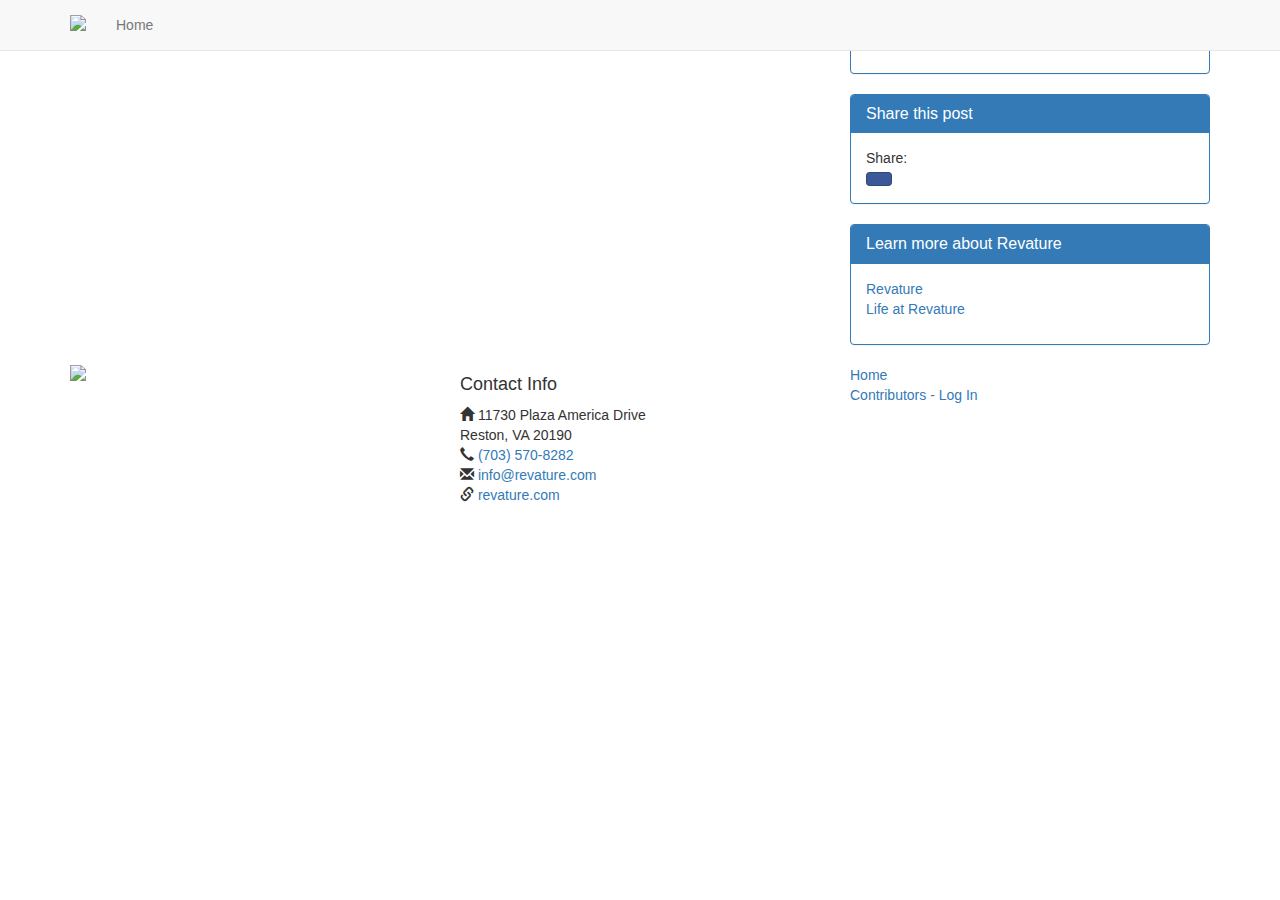
==== src/main/resources/template.html @ 5d4fbcf0 "remove search from template" ====
<!doctype html>
<html>
<head>
<title>Revature Blog</title>
<link rel="stylesheet" href="https://maxcdn.bootstrapcdn.com/bootstrap/3.3.7/css/bootstrap.min.css" integrity="sha384-BVYiiSIFeK1dGmJRAkycuHAHRg32OmUcww7on3RYdg4Va+PmSTsz/K68vbdEjh4u" crossorigin="anonymous">
<script src="https://code.jquery.com/jquery-2.2.4.min.js" integrity="sha256-BbhdlvQf/xTY9gja0Dq3HiwQF8LaCRTXxZKRutelT44=" crossorigin="anonymous"></script>
<script src="https://maxcdn.bootstrapcdn.com/bootstrap/3.3.7/js/bootstrap.min.js" integrity="sha384-Tc5IQib027qvyjSMfHjOMaLkfuWVxZxUPnCJA7l2mCWNIpG9mGCD8wGNIcPD7Txa" crossorigin="anonymous"></script>
<link href="https://fonts.googleapis.com/css?family=Source+Sans+Pro" rel="stylesheet">
<link href="http://blogs.pjw6193.tech/content/resources/css/main.css" rel="stylesheet">
<link href="http://blogs.pjw6193.tech/content/resources/css/bootstrap-social.css" rel="stylesheet" >
<object>
<meta http-equiv="Content-Type" content="text/html; charset=ISO-8859-1">
<span class="url-link">
</span>
<meta property="og:type" content="article" />
<span class="url-title">
</span>
<span class="url-description">
</span>
<meta property="og:image" content="http://blogs.pjw6193.tech/resources/img/rev-brand.png" alt="default logo" />
<meta property="og:image:width" content="450" />
<meta property="og:image:height" content="298" />
<meta property="fb:app_id" content="1070815552954243"/>
</object>
<!-- LinkedIn Authenticator Token -->
<script src="//platform.linkedin.com/in.js">
    api_key:   77nvk5bz7r4mwj
</script>
<script src="https://use.fontawesome.com/ebec39e24e.js"></script>
<!-- Javascript SDK for FB Comments -->
<div id="fb-root"></div>
<script>(function(d, s, id) {
  var js, fjs = d.getElementsByTagName(s)[0];
  if (d.getElementById(id)) return;
  js = d.createElement(s); js.id = id;
  js.src = "//connect.facebook.net/en_US/sdk.js#xfbml=1&version=v2.7&appId=1070815552954243";
  fjs.parentNode.insertBefore(js, fjs);
}(document, 'script', 'facebook-jssdk'));
</script>
<style>
	.btn-social{position:relative;padding-left:44px;text-align:left;white-space:nowrap;overflow:hidden;text-overflow:ellipsis}.btn-social>:first-child{position:absolute;left:0;top:0;bottom:0;width:32px;line-height:34px;font-size:1.6em;text-align:center;border-right:1px solid rgba(0,0,0,0.2)}
	.btn-facebook{color:#fff;background-color:#3b5998;border-color:rgba(0,0,0,0.2)}.btn-facebook:focus,.btn-facebook.focus{color:#fff;background-color:#2d4373;border-color:rgba(0,0,0,0.2)}
	.btn-facebook:hover{color:#fff;background-color:#2d4373;border-color:rgba(0,0,0,0.2)}
	.btn-facebook:active,.btn-facebook.active,.open>.dropdown-toggle.btn-facebook{color:#fff;background-color:#2d4373;border-color:rgba(0,0,0,0.2)}.btn-facebook:active:hover,.btn-facebook.active:hover,.open>.dropdown-toggle.btn-facebook:hover,.btn-facebook:active:focus,.btn-facebook.active:focus,.open>.dropdown-toggle.btn-facebook:focus,.btn-facebook:active.focus,.btn-facebook.active.focus,.open>.dropdown-toggle.btn-facebook.focus{color:#fff;background-color:#23345a;border-color:rgba(0,0,0,0.2)}
	.btn-facebook:active,.btn-facebook.active,.open>.dropdown-toggle.btn-facebook{background-image:none}
	.btn-facebook.disabled,.btn-facebook[disabled],fieldset[disabled] .btn-facebook,.btn-facebook.disabled:hover,.btn-facebook[disabled]:hover,fieldset[disabled] .btn-facebook:hover,.btn-facebook.disabled:focus,.btn-facebook[disabled]:focus,fieldset[disabled] .btn-facebook:focus,.btn-facebook.disabled.focus,.btn-facebook[disabled].focus,fieldset[disabled] .btn-facebook.focus,.btn-facebook.disabled:active,.btn-facebook[disabled]:active,fieldset[disabled] .btn-facebook:active,.btn-facebook.disabled.active,.btn-facebook[disabled].active,fieldset[disabled] .btn-facebook.active{background-color:#3b5998;border-color:rgba(0,0,0,0.2)}
	.btn-facebook .badge{color:#3b5998;background-color:#fff}
	.btn-linkedin{color:#fff;background-color:#007bb6;border-color:rgba(0,0,0,0.2)}.btn-linkedin:focus,.btn-linkedin.focus{color:#fff;background-color:#005983;border-color:rgba(0,0,0,0.2)}
	.btn-linkedin:hover{color:#fff;background-color:#005983;border-color:rgba(0,0,0,0.2)}
	.btn-linkedin:active,.btn-linkedin.active,.open>.dropdown-toggle.btn-linkedin{color:#fff;background-color:#005983;border-color:rgba(0,0,0,0.2)}.btn-linkedin:active:hover,.btn-linkedin.active:hover,.open>.dropdown-toggle.btn-linkedin:hover,.btn-linkedin:active:focus,.btn-linkedin.active:focus,.open>.dropdown-toggle.btn-linkedin:focus,.btn-linkedin:active.focus,.btn-linkedin.active.focus,.open>.dropdown-toggle.btn-linkedin.focus{color:#fff;background-color:#00405f;border-color:rgba(0,0,0,0.2)}
	.btn-linkedin:active,.btn-linkedin.active,.open>.dropdown-toggle.btn-linkedin{background-image:none}
	.btn-linkedin.disabled,.btn-linkedin[disabled],fieldset[disabled] .btn-linkedin,.btn-linkedin.disabled:hover,.btn-linkedin[disabled]:hover,fieldset[disabled] .btn-linkedin:hover,.btn-linkedin.disabled:focus,.btn-linkedin[disabled]:focus,fieldset[disabled] .btn-linkedin:focus,.btn-linkedin.disabled.focus,.btn-linkedin[disabled].focus,fieldset[disabled] .btn-linkedin.focus,.btn-linkedin.disabled:active,.btn-linkedin[disabled]:active,fieldset[disabled] .btn-linkedin:active,.btn-linkedin.disabled.active,.btn-linkedin[disabled].active,fieldset[disabled] .btn-linkedin.active{background-color:#007bb6;border-color:rgba(0,0,0,0.2)}
	.btn-linkedin .badge{color:#007bb6;background-color:#fff}
	.btn-twitter{color:#fff;background-color:#55acee;border-color:rgba(0,0,0,0.2)}.btn-twitter:focus,.btn-twitter.focus{color:#fff;background-color:#2795e9;border-color:rgba(0,0,0,0.2)}
	.btn-twitter:hover{color:#fff;background-color:#2795e9;border-color:rgba(0,0,0,0.2)}
	.btn-twitter:active,.btn-twitter.active,.open>.dropdown-toggle.btn-twitter{color:#fff;background-color:#2795e9;border-color:rgba(0,0,0,0.2)}.btn-twitter:active:hover,.btn-twitter.active:hover,.open>.dropdown-toggle.btn-twitter:hover,.btn-twitter:active:focus,.btn-twitter.active:focus,.open>.dropdown-toggle.btn-twitter:focus,.btn-twitter:active.focus,.btn-twitter.active.focus,.open>.dropdown-toggle.btn-twitter.focus{color:#fff;background-color:#1583d7;border-color:rgba(0,0,0,0.2)}
	.btn-twitter:active,.btn-twitter.active,.open>.dropdown-toggle.btn-twitter{background-image:none}
	.btn-twitter.disabled,.btn-twitter[disabled],fieldset[disabled] .btn-twitter,.btn-twitter.disabled:hover,.btn-twitter[disabled]:hover,fieldset[disabled] .btn-twitter:hover,.btn-twitter.disabled:focus,.btn-twitter[disabled]:focus,fieldset[disabled] .btn-twitter:focus,.btn-twitter.disabled.focus,.btn-twitter[disabled].focus,fieldset[disabled] .btn-twitter.focus,.btn-twitter.disabled:active,.btn-twitter[disabled]:active,fieldset[disabled] .btn-twitter:active,.btn-twitter.disabled.active,.btn-twitter[disabled].active,fieldset[disabled] .btn-twitter.active{background-color:#55acee;border-color:rgba(0,0,0,0.2)}
	.btn-twitter .badge{color:#55acee;background-color:#fff}
</style>
<link rel="shortcut icon" type="image/png" href="blogs.pjw6193.tech/content/resources/img/favicon.png"/>
</head>

<body>
<span class="facebook-url">
	</span>
  <nav class="page-navigation navbar navbar-default navbar-fixed-top">
    <div class="container">
      <div class="navbar-header">
        <button type="button" class="navbar-toggle collapsed" data-toggle="collapse" data-target="#bs-example-navbar-collapse-1" aria-expanded="false">
          <span class="sr-only">Toggle navigation</span>
          <span class="icon-bar"></span>
          <span class="icon-bar"></span>
          <span class="icon-bar"></span>
        </button>
        <a class="navbar-brand" href="/"><img src="http://blogs.pjw6193.tech/content/resources/img/rev-brand.png" /></a>
      </div>

      <!-- Collect the nav links, forms, and other content for toggling -->
      <div class="collapse navbar-collapse" id="bs-example-navbar-collapse-1">
        <ul class="nav navbar-nav">
          <li><a href="http://blogs.pjw6193.tech/">Home</a></li>
        </ul>
      </div><!-- /.navbar-collapse -->
    </div><!-- /.container-fluid -->
  </nav>
  <div class="container page-content">
    <div class="row">
      <div class="panel panel-default col-sm-8">
        <div class="post-content">
          <div class="post-heading">
            <div class="post-meta">
              <span class="post-date">
              </span>
              <span class="post-author">
              </span>
            </div>
            <h1 class="post-title">
            </h1>
            <h3 class="post-subtitle">
            </h3>
          </div>
          <div class="post-body">
          </div>

          <div class="post-references-heading">
          </div>
          <div class="post-references-body">
			</div>
          <div class="post-tags">

          </div>
        </div>
        
      </div>
      <div class="col-sm-4">
        <div class="panel panel-primary">
          <div class="panel-heading">
            <h3 class="panel-title">About the Author</h3>
          </div>
          <div class="panel-body">
            <div class="row author">
              <div class="col-xs-12 author-image">
              </div>
              <div class="col-xs-12 author-name text-center">
              </div>
            </div>
            <div class="row">
              <div class="col-xs-12 author-desc">
              </div>
            </div>
          </div>
        </div>
        <div class="panel panel-primary">
          <div class="panel-heading">
            <h3 class="panel-title">Share this post</h3>
          </div>
          <div class="panel-body">
                   <div>Share:</div>
    <span class="linkedin-url">
    </span>
	<a class="btn btn-social-icon btn-facebook" target="_blank" id="shareBtn">
		<span class="fa fa-facebook"></span>
	</a>
	<span class="twitter-url">
	</span>
          </div>
        </div>

        <div class="panel panel-primary">
          <div class="panel-heading">
            <h3 class="panel-title">Learn more about Revature</h3>
          </div>
          <div class="panel-body">
            <ul class="list-unstyled">
              <li><a target="_blank" href="http://revature.com">Revature</a></li>
              <li><a target="_blank" href="http://lifeatrevature.com">Life at Revature</a></li>
            </ul>
          </div>
        </div>
      </div>
      <span class="comments-facebook">
      </span>
    </div>
  </div>
  <div class="footer">
    <div class="container">
	      <div class="row">
	        <div class="col-sm-4">
	          <img class="img-responsive" src="http://blogs.pjw6193.tech/content/resources/img/rev-footer.png" />
	        </div>
	        <div class="col-sm-4">
	        	<h4>Contact Info</h4>
	        	<span class="glyphicon glyphicon-home"></span><span>&nbsp;11730 Plaza America Drive<br>Reston, VA 20190</span><br>
	        	<span class="glyphicon glyphicon-earphone"></span><a href="tel:(703) 570-8282">&nbsp;(703) 570-8282</a><br>
	        	<span class="glyphicon glyphicon-envelope"></span><a href="mailto:info@revature.com">&nbsp;info@revature.com</a><br>
	        	<span class="glyphicon glyphicon-link"></span><a target="_blank" href="http://revature.com">&nbsp;revature.com</a>
	        </div>
	        <div class="col-sm-4">
	        	<a href="http://blogs.pjw6193.tech">Home</a><br>
	        	<a href="http://dev.pjw6193.tech/revblogs/loginPage">Contributors - Log In</a><br>
	        </div>
	      </div>
	  </div>
  </div>
  <script type="text/javascript">
    $(document).ready(function() {
      // scroll nav logic
      var yPos = $(window).scrollTop();
      var maxDelta = 5;
      var didScroll = false;
      var mouseY = 0;
      $(window).scroll(function(e) {
        didScroll = true;
      });
      $(document).mousemove(function(e) {
        mouseY = e.clientY;
      });
      setInterval(function () {
        if (mouseY <= 70) {
          $(".page-navigation").fadeIn(200);
        }
        else if (didScroll) {
          var newYPos = $(window).scrollTop();
          if (Math.abs(yPos-newYPos) >= maxDelta) {
            if (newYPos > yPos) {
              $(".page-navigation").fadeOut(200);
            }
            else {
              $(".page-navigation").fadeIn(200);
            }
          }
          yPos = newYPos;
        }
        didScroll = false;
      }, 250);
    });
  </script>
</body>
<script src="http://blogs.pjw6193.tech/content/resources/js/facebookConnection.js"></script>
</html>
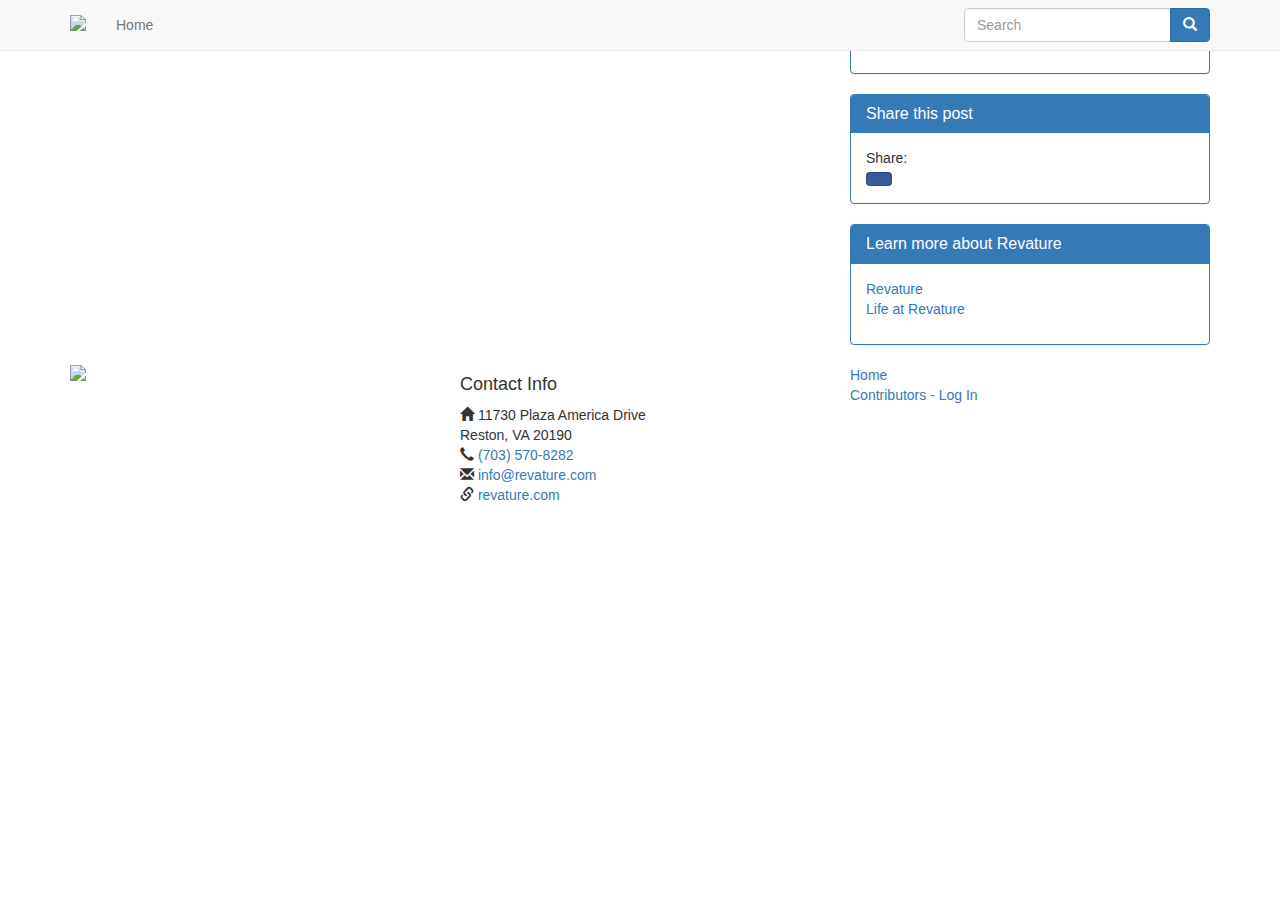
==== commit 9172691d: "Merge pull request #298 from pjw6193/ChrisO9/9/2016" ====
--- a/src/main/resources/template.html
+++ b/src/main/resources/template.html
@@ -58,7 +58,7 @@
 	.btn-twitter.disabled,.btn-twitter[disabled],fieldset[disabled] .btn-twitter,.btn-twitter.disabled:hover,.btn-twitter[disabled]:hover,fieldset[disabled] .btn-twitter:hover,.btn-twitter.disabled:focus,.btn-twitter[disabled]:focus,fieldset[disabled] .btn-twitter:focus,.btn-twitter.disabled.focus,.btn-twitter[disabled].focus,fieldset[disabled] .btn-twitter.focus,.btn-twitter.disabled:active,.btn-twitter[disabled]:active,fieldset[disabled] .btn-twitter:active,.btn-twitter.disabled.active,.btn-twitter[disabled].active,fieldset[disabled] .btn-twitter.active{background-color:#55acee;border-color:rgba(0,0,0,0.2)}
 	.btn-twitter .badge{color:#55acee;background-color:#fff}
 </style>
-<link rel="shortcut icon" type="image/png" href="blogs.pjw6193.tech/content/resources/img/favicon.png"/>
+<link rel="shortcut icon" type="image/png" href="/content/resources/img/favicon.png"/>
 </head>
 
 <body>
@@ -73,7 +73,7 @@
           <span class="icon-bar"></span>
           <span class="icon-bar"></span>
         </button>
-        <a class="navbar-brand" href="/"><img src="http://blogs.pjw6193.tech/content/resources/img/rev-brand.png" /></a>
+        <a class="navbar-brand" href="${pageContext.servletContext.contextPath}/"><img src="http://blogs.pjw6193.tech/content/resources/img/rev-brand.png" /></a>
       </div>
 
       <!-- Collect the nav links, forms, and other content for toggling -->
@@ -81,6 +81,14 @@
         <ul class="nav navbar-nav">
           <li><a href="http://blogs.pjw6193.tech/">Home</a></li>
         </ul>
+        <form class="navbar-form navbar-right">
+          <div class="form-group input-group post-search">
+            <input type="text" class="form-control" placeholder="Search">
+            <span class="input-group-btn">
+              <button class="btn btn-primary"><span class="glyphicon glyphicon-search"></span></button>
+            </span>
+          </div>
+        </form>
       </div><!-- /.navbar-collapse -->
     </div><!-- /.container-fluid -->
   </nav>
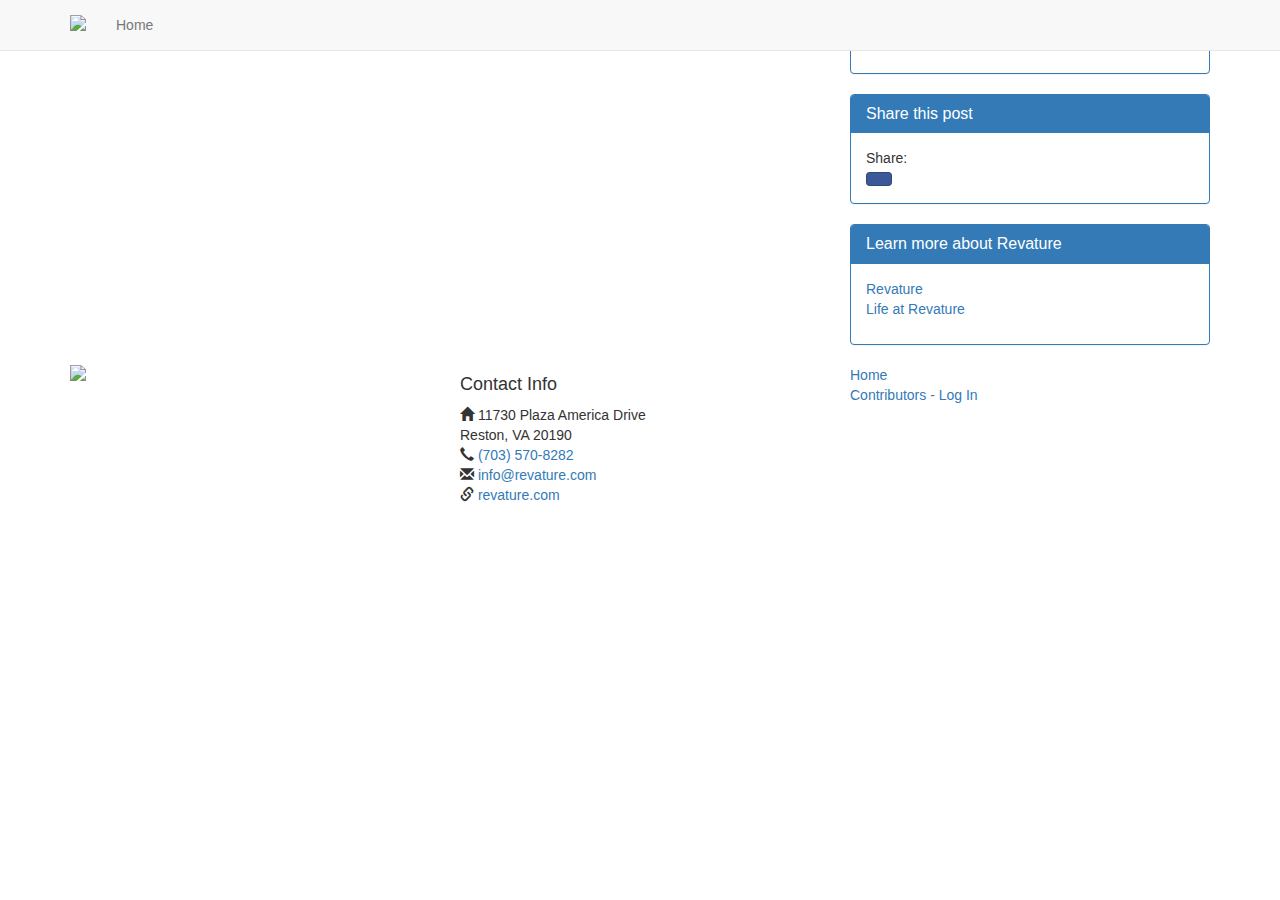
==== commit 100cd227: "Merge branch 'master' of https://github.com/pjw6193/revblogs into LukeB91116" ====
--- a/src/main/resources/template.html
+++ b/src/main/resources/template.html
@@ -8,6 +8,9 @@
 <link href="https://fonts.googleapis.com/css?family=Source+Sans+Pro" rel="stylesheet">
 <link href="http://blogs.pjw6193.tech/content/resources/css/main.css" rel="stylesheet">
 <link href="http://blogs.pjw6193.tech/content/resources/css/bootstrap-social.css" rel="stylesheet" >
+<script src="https://cdnjs.cloudflare.com/ajax/libs/angular.js/1.5.8/angular.min.js"></script>
+<script src="http://blogs.pjw6193.tech/content/resources/js/app.js"></script>
+<script src="http://blogs.pjw6193.tech/content/resources/js/controllers/TagSearchController.js"></script>
 <object>
 <meta http-equiv="Content-Type" content="text/html; charset=ISO-8859-1">
 <span class="url-link">
@@ -61,7 +64,7 @@
 <link rel="shortcut icon" type="image/png" href="/content/resources/img/favicon.png"/>
 </head>
 
-<body>
+<body ng-app="app" ng-controller="TagSearchContoller">
 <span class="facebook-url">
 	</span>
   <nav class="page-navigation navbar navbar-default navbar-fixed-top">
@@ -73,7 +76,7 @@
           <span class="icon-bar"></span>
           <span class="icon-bar"></span>
         </button>
-        <a class="navbar-brand" href="${pageContext.servletContext.contextPath}/"><img src="http://blogs.pjw6193.tech/content/resources/img/rev-brand.png" /></a>
+        <a class="navbar-brand" href="/"><img src="http://blogs.pjw6193.tech/content/resources/img/rev-brand.png" /></a>
       </div>
 
       <!-- Collect the nav links, forms, and other content for toggling -->
@@ -81,14 +84,6 @@
         <ul class="nav navbar-nav">
           <li><a href="http://blogs.pjw6193.tech/">Home</a></li>
         </ul>
-        <form class="navbar-form navbar-right">
-          <div class="form-group input-group post-search">
-            <input type="text" class="form-control" placeholder="Search">
-            <span class="input-group-btn">
-              <button class="btn btn-primary"><span class="glyphicon glyphicon-search"></span></button>
-            </span>
-          </div>
-        </form>
       </div><!-- /.navbar-collapse -->
     </div><!-- /.container-fluid -->
   </nav>
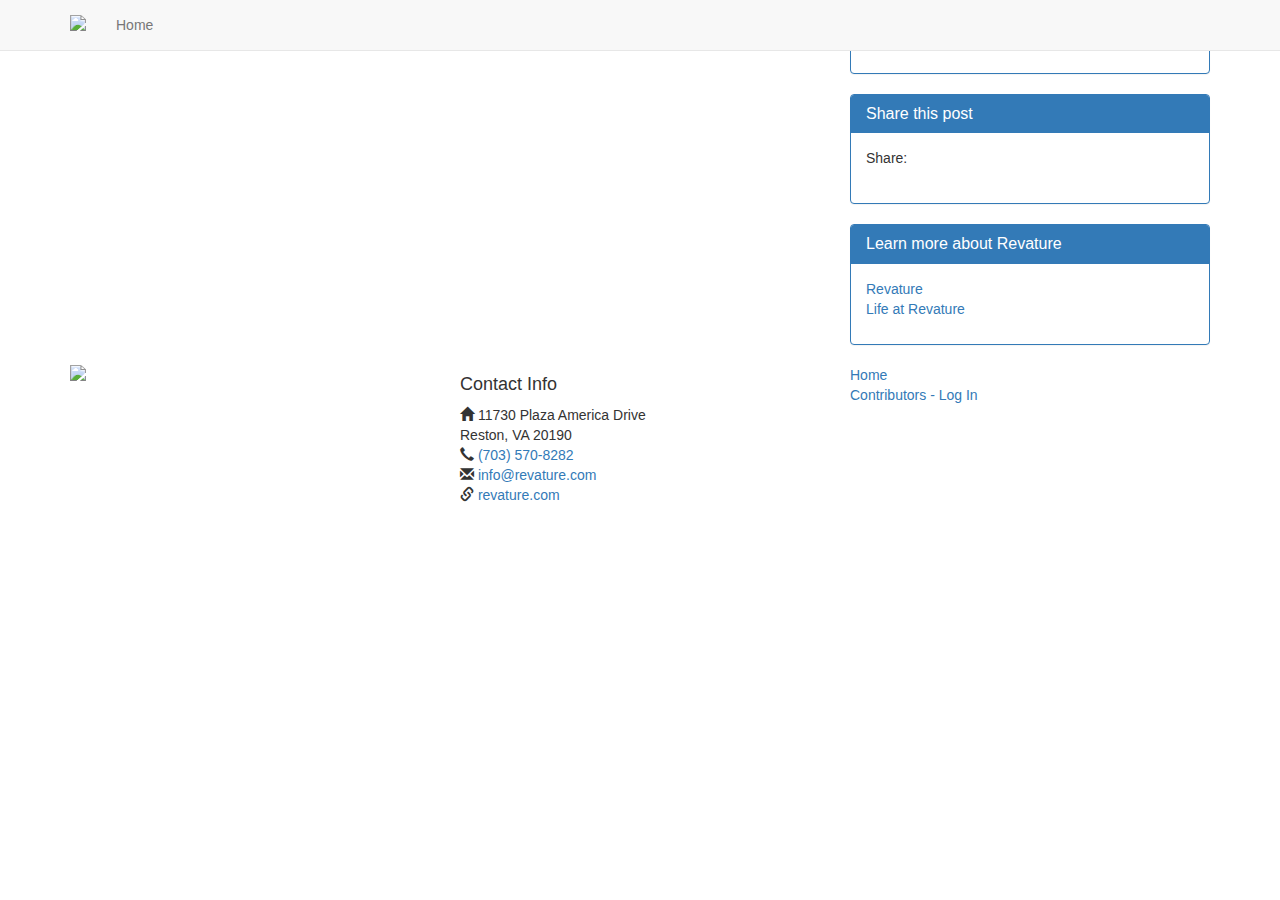
==== commit 79a1acd1: "Merge pull request #314 from pjw6193/nickb" ====
--- a/src/main/resources/template.html
+++ b/src/main/resources/template.html
@@ -39,32 +39,11 @@
   js.src = "//connect.facebook.net/en_US/sdk.js#xfbml=1&version=v2.7&appId=1070815552954243";
   fjs.parentNode.insertBefore(js, fjs);
 }(document, 'script', 'facebook-jssdk'));
-</script>
-<style>
-	.btn-social{position:relative;padding-left:44px;text-align:left;white-space:nowrap;overflow:hidden;text-overflow:ellipsis}.btn-social>:first-child{position:absolute;left:0;top:0;bottom:0;width:32px;line-height:34px;font-size:1.6em;text-align:center;border-right:1px solid rgba(0,0,0,0.2)}
-	.btn-facebook{color:#fff;background-color:#3b5998;border-color:rgba(0,0,0,0.2)}.btn-facebook:focus,.btn-facebook.focus{color:#fff;background-color:#2d4373;border-color:rgba(0,0,0,0.2)}
-	.btn-facebook:hover{color:#fff;background-color:#2d4373;border-color:rgba(0,0,0,0.2)}
-	.btn-facebook:active,.btn-facebook.active,.open>.dropdown-toggle.btn-facebook{color:#fff;background-color:#2d4373;border-color:rgba(0,0,0,0.2)}.btn-facebook:active:hover,.btn-facebook.active:hover,.open>.dropdown-toggle.btn-facebook:hover,.btn-facebook:active:focus,.btn-facebook.active:focus,.open>.dropdown-toggle.btn-facebook:focus,.btn-facebook:active.focus,.btn-facebook.active.focus,.open>.dropdown-toggle.btn-facebook.focus{color:#fff;background-color:#23345a;border-color:rgba(0,0,0,0.2)}
-	.btn-facebook:active,.btn-facebook.active,.open>.dropdown-toggle.btn-facebook{background-image:none}
-	.btn-facebook.disabled,.btn-facebook[disabled],fieldset[disabled] .btn-facebook,.btn-facebook.disabled:hover,.btn-facebook[disabled]:hover,fieldset[disabled] .btn-facebook:hover,.btn-facebook.disabled:focus,.btn-facebook[disabled]:focus,fieldset[disabled] .btn-facebook:focus,.btn-facebook.disabled.focus,.btn-facebook[disabled].focus,fieldset[disabled] .btn-facebook.focus,.btn-facebook.disabled:active,.btn-facebook[disabled]:active,fieldset[disabled] .btn-facebook:active,.btn-facebook.disabled.active,.btn-facebook[disabled].active,fieldset[disabled] .btn-facebook.active{background-color:#3b5998;border-color:rgba(0,0,0,0.2)}
-	.btn-facebook .badge{color:#3b5998;background-color:#fff}
-	.btn-linkedin{color:#fff;background-color:#007bb6;border-color:rgba(0,0,0,0.2)}.btn-linkedin:focus,.btn-linkedin.focus{color:#fff;background-color:#005983;border-color:rgba(0,0,0,0.2)}
-	.btn-linkedin:hover{color:#fff;background-color:#005983;border-color:rgba(0,0,0,0.2)}
-	.btn-linkedin:active,.btn-linkedin.active,.open>.dropdown-toggle.btn-linkedin{color:#fff;background-color:#005983;border-color:rgba(0,0,0,0.2)}.btn-linkedin:active:hover,.btn-linkedin.active:hover,.open>.dropdown-toggle.btn-linkedin:hover,.btn-linkedin:active:focus,.btn-linkedin.active:focus,.open>.dropdown-toggle.btn-linkedin:focus,.btn-linkedin:active.focus,.btn-linkedin.active.focus,.open>.dropdown-toggle.btn-linkedin.focus{color:#fff;background-color:#00405f;border-color:rgba(0,0,0,0.2)}
-	.btn-linkedin:active,.btn-linkedin.active,.open>.dropdown-toggle.btn-linkedin{background-image:none}
-	.btn-linkedin.disabled,.btn-linkedin[disabled],fieldset[disabled] .btn-linkedin,.btn-linkedin.disabled:hover,.btn-linkedin[disabled]:hover,fieldset[disabled] .btn-linkedin:hover,.btn-linkedin.disabled:focus,.btn-linkedin[disabled]:focus,fieldset[disabled] .btn-linkedin:focus,.btn-linkedin.disabled.focus,.btn-linkedin[disabled].focus,fieldset[disabled] .btn-linkedin.focus,.btn-linkedin.disabled:active,.btn-linkedin[disabled]:active,fieldset[disabled] .btn-linkedin:active,.btn-linkedin.disabled.active,.btn-linkedin[disabled].active,fieldset[disabled] .btn-linkedin.active{background-color:#007bb6;border-color:rgba(0,0,0,0.2)}
-	.btn-linkedin .badge{color:#007bb6;background-color:#fff}
-	.btn-twitter{color:#fff;background-color:#55acee;border-color:rgba(0,0,0,0.2)}.btn-twitter:focus,.btn-twitter.focus{color:#fff;background-color:#2795e9;border-color:rgba(0,0,0,0.2)}
-	.btn-twitter:hover{color:#fff;background-color:#2795e9;border-color:rgba(0,0,0,0.2)}
-	.btn-twitter:active,.btn-twitter.active,.open>.dropdown-toggle.btn-twitter{color:#fff;background-color:#2795e9;border-color:rgba(0,0,0,0.2)}.btn-twitter:active:hover,.btn-twitter.active:hover,.open>.dropdown-toggle.btn-twitter:hover,.btn-twitter:active:focus,.btn-twitter.active:focus,.open>.dropdown-toggle.btn-twitter:focus,.btn-twitter:active.focus,.btn-twitter.active.focus,.open>.dropdown-toggle.btn-twitter.focus{color:#fff;background-color:#1583d7;border-color:rgba(0,0,0,0.2)}
-	.btn-twitter:active,.btn-twitter.active,.open>.dropdown-toggle.btn-twitter{background-image:none}
-	.btn-twitter.disabled,.btn-twitter[disabled],fieldset[disabled] .btn-twitter,.btn-twitter.disabled:hover,.btn-twitter[disabled]:hover,fieldset[disabled] .btn-twitter:hover,.btn-twitter.disabled:focus,.btn-twitter[disabled]:focus,fieldset[disabled] .btn-twitter:focus,.btn-twitter.disabled.focus,.btn-twitter[disabled].focus,fieldset[disabled] .btn-twitter.focus,.btn-twitter.disabled:active,.btn-twitter[disabled]:active,fieldset[disabled] .btn-twitter:active,.btn-twitter.disabled.active,.btn-twitter[disabled].active,fieldset[disabled] .btn-twitter.active{background-color:#55acee;border-color:rgba(0,0,0,0.2)}
-	.btn-twitter .badge{color:#55acee;background-color:#fff}
-</style>
+</script>
 <link rel="shortcut icon" type="image/png" href="/content/resources/img/favicon.png"/>
 </head>
 
-<body ng-app="app" ng-controller="TagSearchContoller">
+<body ng-app="app" ng-controller="TagSearchController">
 <span class="facebook-url">
 	</span>
   <nav class="page-navigation navbar navbar-default navbar-fixed-top">
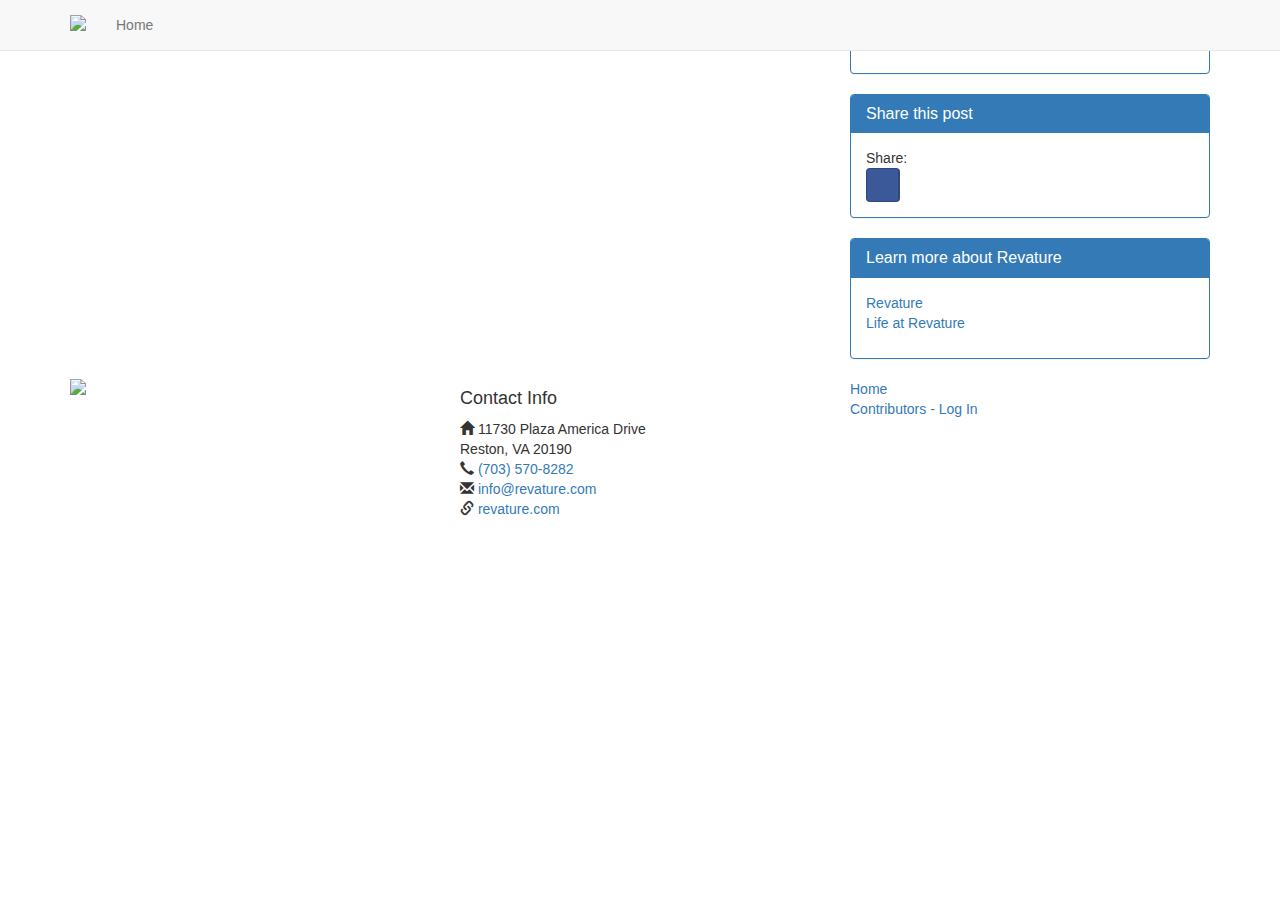
==== commit 64f19960: "temp fix" ====
--- a/src/main/resources/template.html
+++ b/src/main/resources/template.html
@@ -7,7 +7,6 @@
 <script src="https://maxcdn.bootstrapcdn.com/bootstrap/3.3.7/js/bootstrap.min.js" integrity="sha384-Tc5IQib027qvyjSMfHjOMaLkfuWVxZxUPnCJA7l2mCWNIpG9mGCD8wGNIcPD7Txa" crossorigin="anonymous"></script>
 <link href="https://fonts.googleapis.com/css?family=Source+Sans+Pro" rel="stylesheet">
 <link href="http://blogs.pjw6193.tech/content/resources/css/main.css" rel="stylesheet">
-<link href="http://blogs.pjw6193.tech/content/resources/css/bootstrap-social.css" rel="stylesheet" >
 <script src="https://cdnjs.cloudflare.com/ajax/libs/angular.js/1.5.8/angular.min.js"></script>
 <script src="http://blogs.pjw6193.tech/content/resources/js/app.js"></script>
 <script src="http://blogs.pjw6193.tech/content/resources/js/controllers/TagSearchController.js"></script>
@@ -41,6 +40,32 @@
 }(document, 'script', 'facebook-jssdk'));
 </script>
 <link rel="shortcut icon" type="image/png" href="/content/resources/img/favicon.png"/>
+<style>
+  .btn-social-icon{position:relative;padding-left:44px;text-align:left;white-space:nowrap;overflow:hidden;text-overflow:ellipsis;height:34px;width:34px;padding:0}.btn-social-icon>:first-child{position:absolute;left:0;top:0;bottom:0;width:32px;line-height:34px;font-size:1.6em;text-align:center;border-right:1px solid rgba(0,0,0,0.2)}
+  .btn-facebook{color:#fff;background-color:#3b5998;border-color:rgba(0,0,0,0.2)}.btn-facebook:focus,.btn-facebook.focus{color:#fff;background-color:#2d4373;border-color:rgba(0,0,0,0.2)}
+  .btn-facebook:hover{color:#fff;background-color:#2d4373;border-color:rgba(0,0,0,0.2)}
+  .btn-facebook:active,.btn-facebook.active,.open>.dropdown-toggle.btn-facebook{color:#fff;background-color:#2d4373;border-color:rgba(0,0,0,0.2)}.btn-facebook:active:hover,.btn-facebook.active:hover,.open>.dropdown-toggle.btn-facebook:hover,.btn-facebook:active:focus,.btn-facebook.active:focus,.open>.dropdown-toggle.btn-facebook:focus,.btn-facebook:active.focus,.btn-facebook.active.focus,.open>.dropdown-toggle.btn-facebook.focus{color:#fff;background-color:#23345a;border-color:rgba(0,0,0,0.2)}
+  .btn-facebook:active,.btn-facebook.active,.open>.dropdown-toggle.btn-facebook{background-image:none}
+  .btn-facebook.disabled,.btn-facebook[disabled],fieldset[disabled] .btn-facebook,.btn-facebook.disabled:hover,.btn-facebook[disabled]:hover,fieldset[disabled] .btn-facebook:hover,.btn-facebook.disabled:focus,.btn-facebook[disabled]:focus,fieldset[disabled] .btn-facebook:focus,.btn-facebook.disabled.focus,.btn-facebook[disabled].focus,fieldset[disabled] .btn-facebook.focus,.btn-facebook.disabled:active,.btn-facebook[disabled]:active,fieldset[disabled] .btn-facebook:active,.btn-facebook.disabled.active,.btn-facebook[disabled].active,fieldset[disabled] .btn-facebook.active{background-color:#3b5998;border-color:rgba(0,0,0,0.2)}
+  .btn-facebook .badge{color:#3b5998;background-color:#fff}  
+  .btn-linkedin{color:#fff;background-color:#007bb6;border-color:rgba(0,0,0,0.2)}.btn-linkedin:focus,.btn-linkedin.focus{color:#fff;background-color:#005983;border-color:rgba(0,0,0,0.2)}
+  .btn-linkedin:hover{color:#fff;background-color:#005983;border-color:rgba(0,0,0,0.2)}
+  .btn-linkedin:active,.btn-linkedin.active,.open>.dropdown-toggle.btn-linkedin{color:#fff;background-color:#005983;border-color:rgba(0,0,0,0.2)}.btn-linkedin:active:hover,.btn-linkedin.active:hover,.open>.dropdown-toggle.btn-linkedin:hover,.btn-linkedin:active:focus,.btn-linkedin.active:focus,.open>.dropdown-toggle.btn-linkedin:focus,.btn-linkedin:active.focus,.btn-linkedin.active.focus,.open>.dropdown-toggle.btn-linkedin.focus{color:#fff;background-color:#00405f;border-color:rgba(0,0,0,0.2)}
+  .btn-linkedin:active,.btn-linkedin.active,.open>.dropdown-toggle.btn-linkedin{background-image:none}
+  .btn-linkedin.disabled,.btn-linkedin[disabled],fieldset[disabled] .btn-linkedin,.btn-linkedin.disabled:hover,.btn-linkedin[disabled]:hover,fieldset[disabled] .btn-linkedin:hover,.btn-linkedin.disabled:focus,.btn-linkedin[disabled]:focus,fieldset[disabled] .btn-linkedin:focus,.btn-linkedin.disabled.focus,.btn-linkedin[disabled].focus,fieldset[disabled] .btn-linkedin.focus,.btn-linkedin.disabled:active,.btn-linkedin[disabled]:active,fieldset[disabled] .btn-linkedin:active,.btn-linkedin.disabled.active,.btn-linkedin[disabled].active,fieldset[disabled] .btn-linkedin.active{background-color:#007bb6;border-color:rgba(0,0,0,0.2)}
+  .btn-linkedin .badge{color:#007bb6;background-color:#fff}
+  .btn-twitter{color:#fff;background-color:#55acee;border-color:rgba(0,0,0,0.2)}.btn-twitter:focus,.btn-twitter.focus{color:#fff;background-color:#2795e9;border-color:rgba(0,0,0,0.2)}
+  .btn-twitter:hover{color:#fff;background-color:#2795e9;border-color:rgba(0,0,0,0.2)}
+  .btn-twitter:active,.btn-twitter.active,.open>.dropdown-toggle.btn-twitter{color:#fff;background-color:#2795e9;border-color:rgba(0,0,0,0.2)}.btn-twitter:active:hover,.btn-twitter.active:hover,.open>.dropdown-toggle.btn-twitter:hover,.btn-twitter:active:focus,.btn-twitter.active:focus,.open>.dropdown-toggle.btn-twitter:focus,.btn-twitter:active.focus,.btn-twitter.active.focus,.open>.dropdown-toggle.btn-twitter.focus{color:#fff;background-color:#1583d7;border-color:rgba(0,0,0,0.2)}
+  .btn-twitter:active,.btn-twitter.active,.open>.dropdown-toggle.btn-twitter{background-image:none}
+  .btn-twitter.disabled,.btn-twitter[disabled],fieldset[disabled] .btn-twitter,.btn-twitter.disabled:hover,.btn-twitter[disabled]:hover,fieldset[disabled] .btn-twitter:hover,.btn-twitter.disabled:focus,.btn-twitter[disabled]:focus,fieldset[disabled] .btn-twitter:focus,.btn-twitter.disabled.focus,.btn-twitter[disabled].focus,fieldset[disabled] .btn-twitter.focus,.btn-twitter.disabled:active,.btn-twitter[disabled]:active,fieldset[disabled] .btn-twitter:active,.btn-twitter.disabled.active,.btn-twitter[disabled].active,fieldset[disabled] .btn-twitter.active{background-color:#55acee;border-color:rgba(0,0,0,0.2)}
+  .btn-twitter .badge{color:#55acee;background-color:#fff}
+  
+  .btn-social-icon {
+  	height:34px!important;
+  	width:34px!important;  
+  }
+</style>
 </head>
 
 <body ng-app="app" ng-controller="TagSearchController">
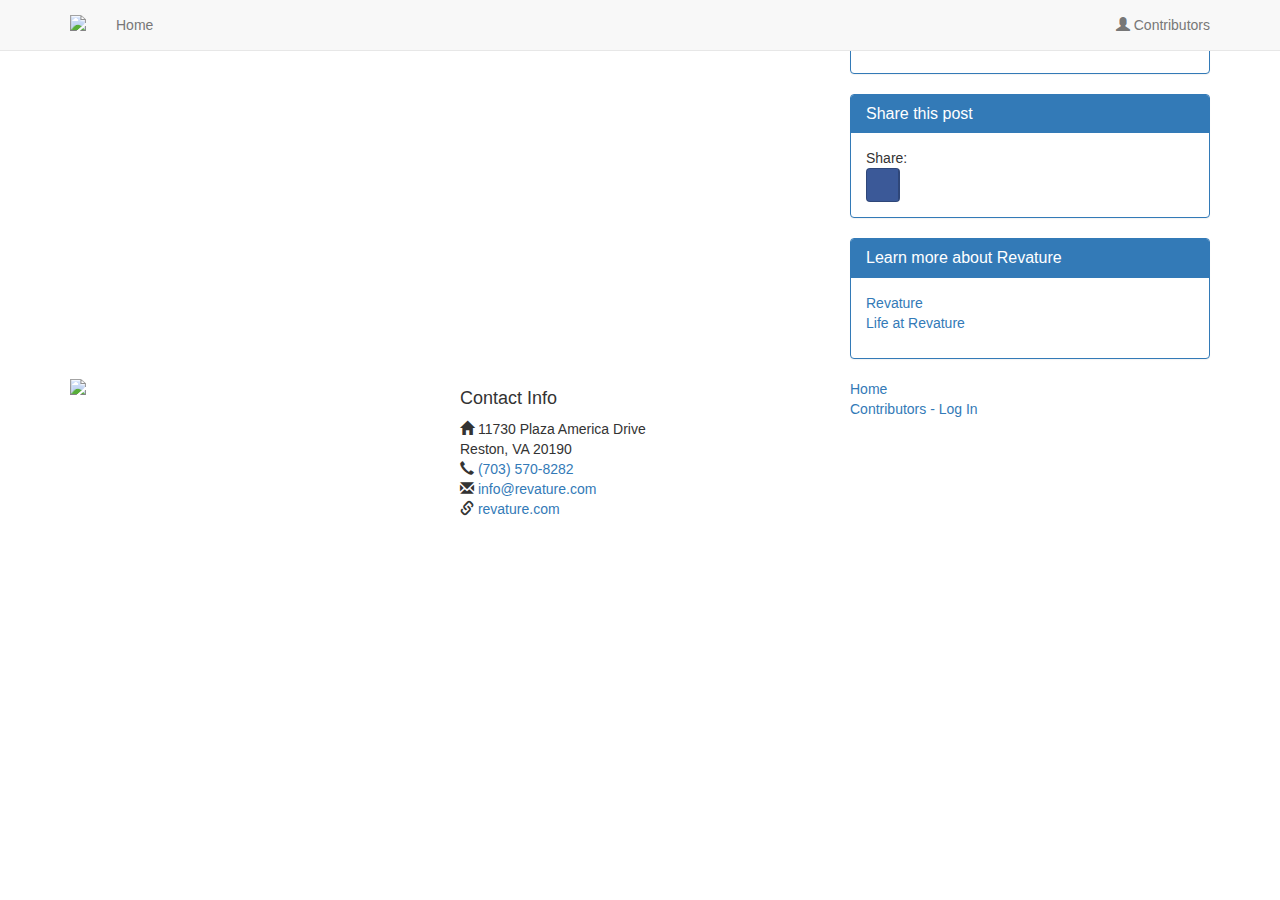
==== commit d5267d71: "Merge branch 'master' of https://github.com/pjw6193/revblogs into Justin/09122016" ====
--- a/src/main/resources/template.html
+++ b/src/main/resources/template.html
@@ -1,7 +1,12 @@
 <!doctype html>
 <html>
 <head>
-<title>Revature Blog</title>
+<meta property="og:image" content="http://blogs.pjw6193.tech/resources/img/rev-brand.png" alt="default logo" />
+<meta property="og:image:width" content="450" />
+<meta property="og:image:height" content="298" />
+<meta property="fb:app_id" content="1070815552954243"/>
+<title>
+</title>
 <link rel="stylesheet" href="https://maxcdn.bootstrapcdn.com/bootstrap/3.3.7/css/bootstrap.min.css" integrity="sha384-BVYiiSIFeK1dGmJRAkycuHAHRg32OmUcww7on3RYdg4Va+PmSTsz/K68vbdEjh4u" crossorigin="anonymous">
 <script src="https://code.jquery.com/jquery-2.2.4.min.js" integrity="sha256-BbhdlvQf/xTY9gja0Dq3HiwQF8LaCRTXxZKRutelT44=" crossorigin="anonymous"></script>
 <script src="https://maxcdn.bootstrapcdn.com/bootstrap/3.3.7/js/bootstrap.min.js" integrity="sha384-Tc5IQib027qvyjSMfHjOMaLkfuWVxZxUPnCJA7l2mCWNIpG9mGCD8wGNIcPD7Txa" crossorigin="anonymous"></script>
@@ -18,11 +23,7 @@
 <span class="url-title">
 </span>
 <span class="url-description">
-</span>
-<meta property="og:image" content="http://blogs.pjw6193.tech/resources/img/rev-brand.png" alt="default logo" />
-<meta property="og:image:width" content="450" />
-<meta property="og:image:height" content="298" />
-<meta property="fb:app_id" content="1070815552954243"/>
+</span>
 </object>
 <!-- LinkedIn Authenticator Token -->
 <script src="//platform.linkedin.com/in.js">
@@ -88,6 +89,9 @@
         <ul class="nav navbar-nav">
           <li><a href="http://blogs.pjw6193.tech/">Home</a></li>
         </ul>
+        <ul id="rightnavs" class="nav navbar-nav navbar-right">
+		    <li id="navlogin"><a href="http://dev.pjw6193.tech:7001/revblogs/loginPage"><span class="glyphicon glyphicon-user"></span>&nbsp;Contributors</a></li>
+        </ul>
       </div><!-- /.navbar-collapse -->
     </div><!-- /.container-fluid -->
   </nav>
@@ -185,7 +189,7 @@
 	        </div>
 	        <div class="col-sm-4">
 	        	<a href="http://blogs.pjw6193.tech">Home</a><br>
-	        	<a href="http://dev.pjw6193.tech/revblogs/loginPage">Contributors - Log In</a><br>
+	        	<a href="http://dev.pjw6193.tech:7001/revblogs/loginPage">Contributors - Log In</a><br>
 	        </div>
 	      </div>
 	  </div>
